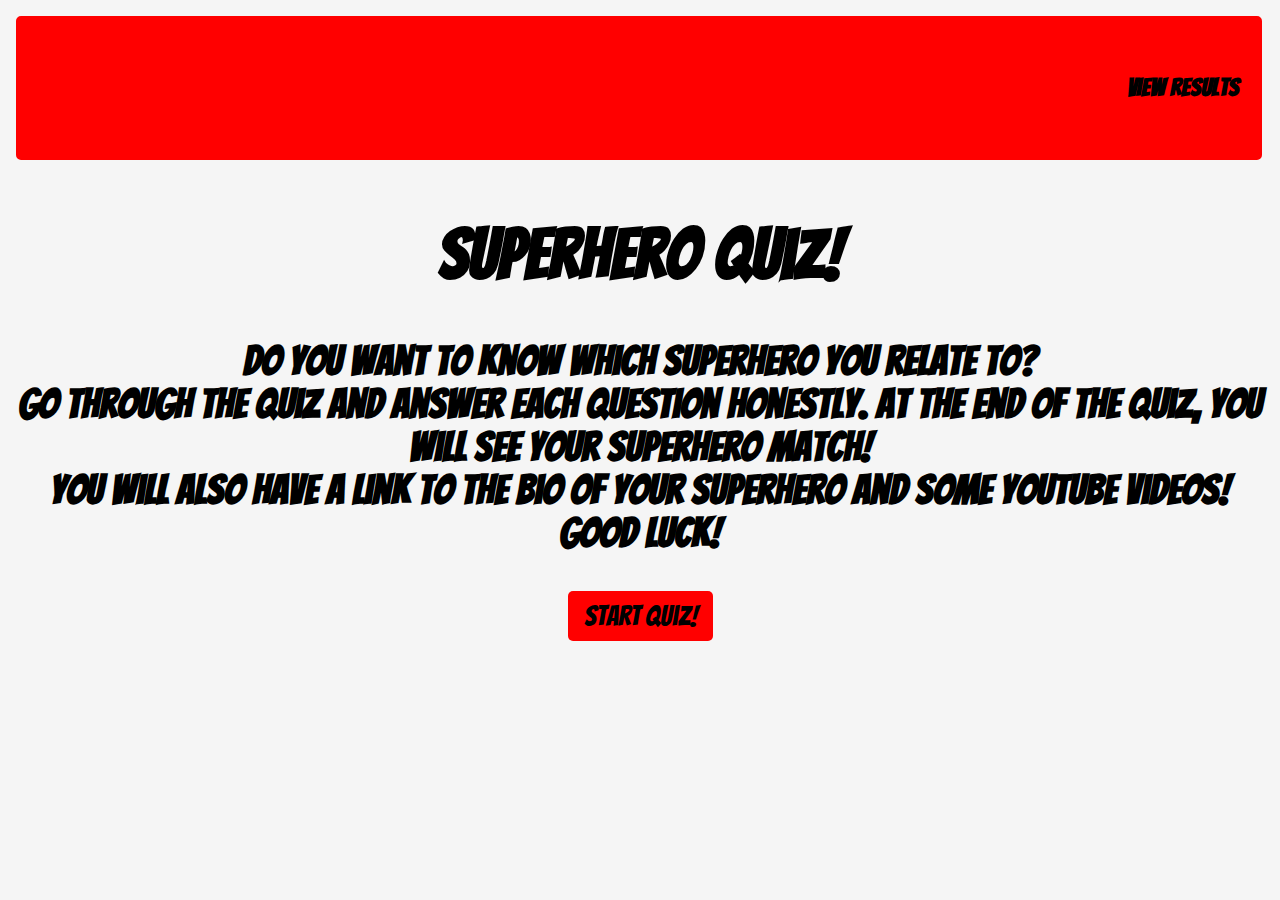
==== index.html @ a6df158d "Merge pull request #4 from kjackson206/buttonTransformations" ====
<!DOCTYPE html>
<html lang="en">

<head>
  <meta charset="UTF-8">
  <meta http-equiv="X-UA-Compatible" content="IE=edge">
  <meta name="viewport" content="width=device-width, initial-scale=1.0">
  <link rel="stylesheet" href="assets/style.css">
  <link rel="preconnect" href="https://fonts.gstatic.com">
  <link href="https://fonts.googleapis.com/css2?family=Bangers&display=swap" rel="stylesheet">
  <title>Superhero Quiz</title>
</head>

<body>
  <!-- header -->
  <div id="nav">

    <!-- view scores link on the top left of nav bar-->
    <div class="right">
      <a onclick="getScore()" href="#">
        <h4>View Results</h4>
      </a>
    </div>

  </div>

  <!--main body of quiz-->
  <div id="quiz">

    <div id="quizBody">

      <h1>
        Superhero Quiz!
      </h1>

      <h3>
        Do you want to know which Superhero you relate to?
        <br>
        Go through the quiz and answer each question honestly. At the end of the quiz, you will see your superhero
        match!
        <br>
        You will also have a link to the bio of your superhero and some YouTube videos!
        <br>
        Good luck!
      </h3>

      <a id="startBtn" href="quizPage.html" <button>Start Quiz!</button> </a>

    </div>
  </div>
</body>
<script type="text/javascript" src="js/script.js"></script>

</html>
---- assets/style.css ----
/* top nav bar */
.right {
  float: right;
}

.center{
  display: flex;
  justify-content: center;
}

#nav {
  display: block;
  background-color: red;
  display: inline-block;
  width: 95vw;
  border: 5px solid red;
  border-radius: 5px;
  margin: 8px;
  padding: 10px;
}

/* body of quiz */
body {
  font-family: 'Bangers',
    cursive;
  background-color: #f5f5f5;
}

#quizBody {
  text-align: center;
  color: black;
  font-size: 35px;
}

h4 {
  padding: 10px 8px 10px 8px;
  font-size: 25px;
}

h4:hover {
  transition-duration: 0.4s;
  color: gold;

}
.center h4{
  font-size: 45px;
}

a {
  text-decoration: none;
  color: black;
}

/* button styling */
#startBtn {
  border: none;
  background-color: red;
  color: black;
  border-radius: 5px;
  padding: 10px 16px 10px 16px;
  font-size: 28px;
  font-family: 'Bangers',
    cursive;
  margin: 4px;
}

#startBtn:hover {
  transition-duration: 0.4s;
  background-color: gold;
  cursor: pointer;
}

#quiz {
  text-align: center;
}

/* highscore form */
#name {
  font-family: 'Bangers',
    cursive;
  font-weight: bolder;
  border-width: 1px;
  border-radius: 4px;
  text-align: center;
  padding-top: 5px;
  padding-bottom: 5px;
}
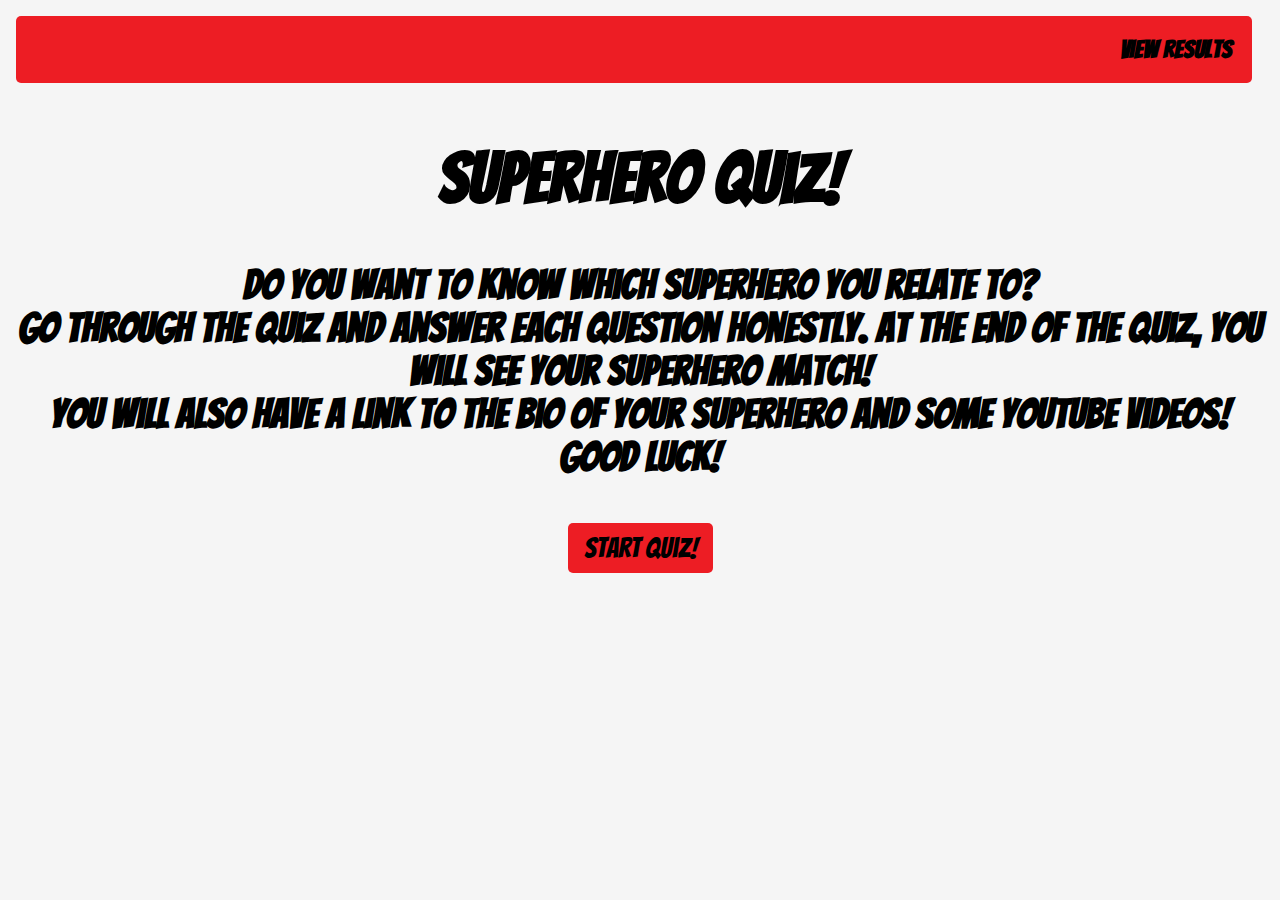
==== commit e4e8ce5c: "Merge branch 'main' of github.com:kjackson206/superhero-quiz into READMEUpdate" ====
--- a/index.html
+++ b/index.html
@@ -5,19 +5,23 @@
   <meta charset="UTF-8">
   <meta http-equiv="X-UA-Compatible" content="IE=edge">
   <meta name="viewport" content="width=device-width, initial-scale=1.0">
+
+  <link rel="preconnect" href="https://fonts.gstatic.com">
+  <style>
+    @import url('https://fonts.googleapis.com/css2?family=Bangers&display=swap');
+  </style>
+  <link type="text/css" rel="stylesheet" href="materialize/css/materialize.min.css" media="screen,projection" />
   <link rel="stylesheet" href="assets/style.css">
-  <link rel="preconnect" href="https://fonts.gstatic.com">
-  <link href="https://fonts.googleapis.com/css2?family=Bangers&display=swap" rel="stylesheet">
-  <title>Superhero Quiz</title>
+  <title>Marvel Superhero Quiz</title>
 </head>
 
 <body>
   <!-- header -->
-  <div id="nav">
+  <div id="head" class="z-depth-3">
 
     <!-- view scores link on the top left of nav bar-->
     <div class="right">
-      <a onclick="getScore()" href="#">
+      <a id="result-check" href="#">
         <h4>View Results</h4>
       </a>
     </div>
@@ -44,11 +48,16 @@
         Good luck!
       </h3>
 
-      <a id="startBtn" href="quizPage.html" <button>Start Quiz!</button> </a>
+      <a href="quizPage.html"> <button id="startBtn">Start Quiz!</button> </a>
 
     </div>
   </div>
+
+  <script type="text/javascript" src="materialize/js/materialize.min.js"></script>
+  <script type="text/javascript" src="js/index.js"></script>
+
 </body>
-<script type="text/javascript" src="js/script.js"></script>
+
+
 
 </html>--- a/assets/style.css
+++ b/assets/style.css
@@ -1,22 +1,21 @@
-/* top nav bar */
-.right {
-  float: right;
+:root {
+  --red: #ed1d24;
+  --gold: #fbca03;
 }
 
-.center{
-  display: flex;
-  justify-content: center;
-}
-
-#nav {
+/* top nav bar */
+#head {
   display: block;
-  background-color: red;
+  background-color: var(--red);
   display: inline-block;
   width: 95vw;
-  border: 5px solid red;
   border-radius: 5px;
   margin: 8px;
   padding: 10px;
+}
+
+.right {
+  float: right;
 }
 
 /* body of quiz */
@@ -26,35 +25,37 @@
   background-color: #f5f5f5;
 }
 
+a {
+  text-decoration: none;
+  color: black;
+  cursor: pointer;
+}
+
+h4 {
+  margin: 10px;
+  padding: 0px;
+  font-size: 25px;
+}
+
+h4:hover {
+  transition-duration: 0.4s;
+  color: var(--gold);
+}
+
+.center h4 {
+  font-size: 45px;
+}
+
 #quizBody {
   text-align: center;
   color: black;
   font-size: 35px;
 }
 
-h4 {
-  padding: 10px 8px 10px 8px;
-  font-size: 25px;
-}
-
-h4:hover {
-  transition-duration: 0.4s;
-  color: gold;
-
-}
-.center h4{
-  font-size: 45px;
-}
-
-a {
-  text-decoration: none;
-  color: black;
-}
-
 /* button styling */
 #startBtn {
   border: none;
-  background-color: red;
+  background-color: var(--red);
   color: black;
   border-radius: 5px;
   padding: 10px 16px 10px 16px;
@@ -62,12 +63,12 @@
   font-family: 'Bangers',
     cursive;
   margin: 4px;
+  cursor: pointer;
 }
 
 #startBtn:hover {
   transition-duration: 0.4s;
-  background-color: gold;
-  cursor: pointer;
+  color: var(--gold);
 }
 
 #quiz {
@@ -84,4 +85,5 @@
   text-align: center;
   padding-top: 5px;
   padding-bottom: 5px;
-}+}
+
